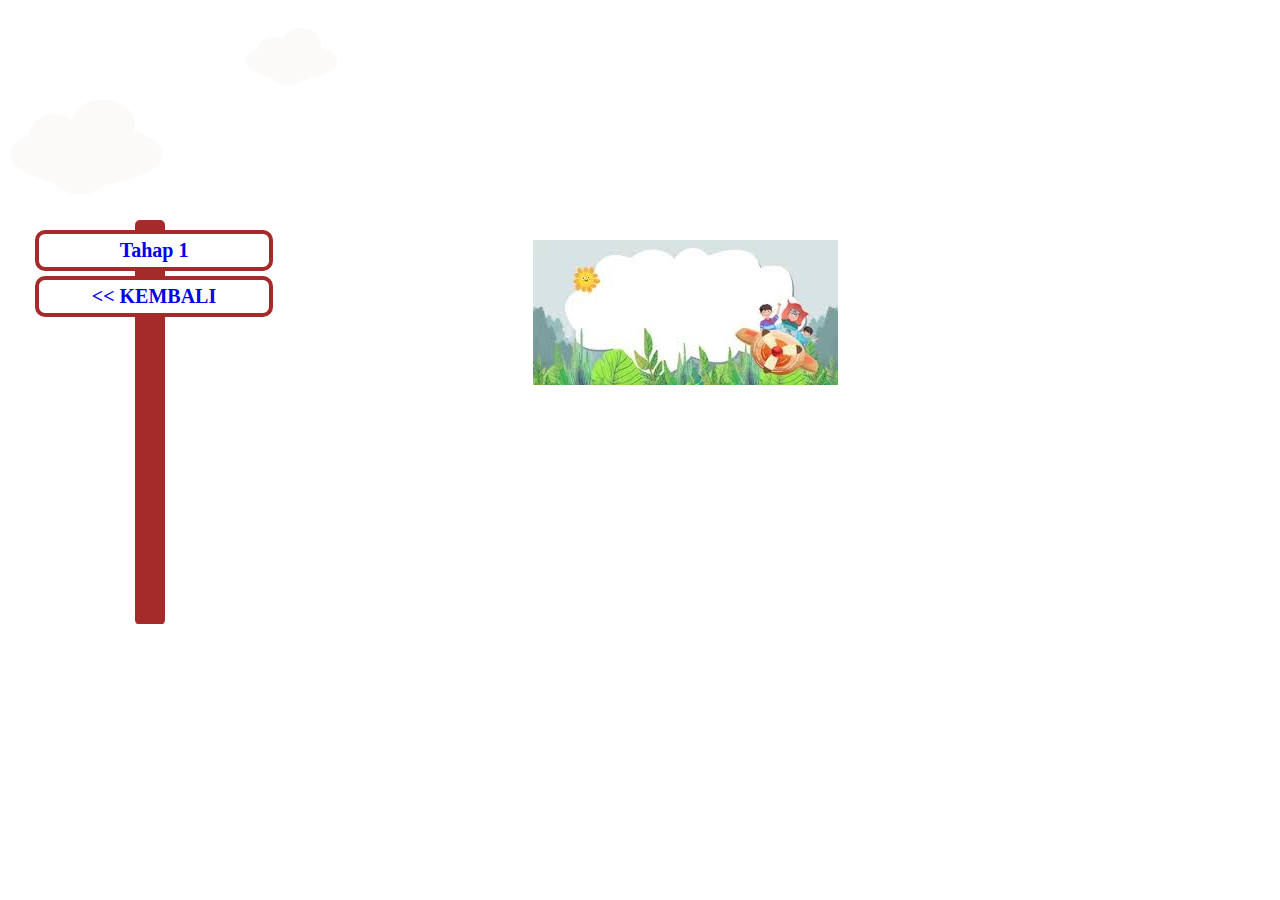
==== angka/index.html @ be97b77f "second commit" ====
<DOTYPE! HTML>
<html>
	<head>
		<meta content='width=device-width, initial-scale=1, maximum-scale=1' name='viewport'/>
		<audio controls autoplay hidden="hidden" loop>
		<source src="../back.mp3" type="audio/mpeg" >
		
	</audio>
		<title>BBM</title>
		<link rel="stylesheet" type="text/css" href="../style.css" />
	</head>
	<body>
		<div id="countainer" style="background-image:url(../background13.jpg);">
			<!--ANIMASI AWAN-->
				<div class="aw no1"><img src="../awan2.png" /></div>
				<div class="aw no2"><img src="../awan2.png" /></div>
				<div class="aw no3"><img src="../awan2.png" /></div>
				<div class="aw no4"><img src="../awan2.png" /></div>
				<div class="aw no5"><img src="../awan2.png" /></div>
				<div class="aw no1"><img src="../awan2.png" /></div>
				<div class="aw no2"><img src="../awan2.png" /></div>
				<div class="aw no3"><img src="../awan2.png" /></div>
				<div class="aw no4"><img src="../awan2.png" /></div>
			
			<div id="menu">
				<div id="navigasi">
					<ul>
						<li><a href="level1.html">Tahap 1</a></li>
						
						<li><a href="../index1.html"><< KEMBALI</a></li>
					</ul>
				</div>
			</div>
		</div>
	</body>
</html>
---- style.css ----
*{margin:0px;}

#countainer{
	height:624px;
	width:1370px;
	overflow:hidden;
	background-repeat:no-repeat;
	background-position:center;
	margin:0 auto;
}

#menu{
	margin:20px 0 20px 50px;
	height:95%;
	width:200px;
	float:left;
}

#navigasi {
	height:400px;
	width:30px;
	margin:200px auto;
	background-color:brown;
	padding-top:5px;
	border-radius:5px;
}
#navigasi ul{
	list-style-type:none;
	
}
#navigasi ul li{
	padding:5px;
	border-radius:10px;
	border:4px solid brown;
	margin:5px 0px 5px 0px;
	width:220px;
	background-color:white;
	text-align:center;
	margin-left:-140px;
}

#navigasi ul li a{
	font-size:20px;
	font-weight:bold;
	text-decoration:none;
}
#navigasi ul :hover{
	width:220px;
	color:aqua;
	background-color:black;
}

.awan{
background-repeat:no-repeat;
	background-position:center;
	background-image:url(awan.png);
	width:110px;
	height:77px;
	text-align:center;
	font-size:40px;
	font-weight:bold;
	padding-left:10px;
	
-webkit-transition-duration: 0.2s;
-moz-transition-duration: 0.2s;
-o-transition-duration: 0.2s;
}

#table{
	padding:10px;
}

#table table{
	margin:0 auto;
}

#table tr td a{
	text-decoration:none;
	border-radius:60px;
	color:black;
}

.warna{
	width:200px;
	height:150px;
	border-radius:20px;
	
	-webkit-transition-duration: 0.2s;
-moz-transition-duration: 0.2s;
-o-transition-duration: 0.2s;
}

.warna1{
	text-align:center;
	font-size:20px;
	font-weight:bold;
	padding-left:10px;
}

.awan:active{
-webkit-transform:scale(1.5);
-moz-transform:scale(1.5);
-o-transform:scale(1.5);
opacity: 1;
}

.warna:active{
-webkit-transform:scale(1.2);
-moz-transform:scale(1.2);
-o-transform:scale(1.2);
opacity: 1;
}

.awan:hover{
	box-shadow:10px 5px 15px 5px white;
	border-radius:100px;
	background-color:rgba(255,255,255,0.01);
}

#navigasi1 {
	height:400px;
	width:30px;
	background-color:brown;
	padding-top:5px;
	border-radius:5px;
}
#navigasi1 ul{
	list-style-type:none;
	
}
#navigasi1 ul li{
	padding:5px;
	border-radius:10px;
	border:4px solid brown;
	margin:5px 0px 5px 0px;
	width:220px;
	background-color:white;
	text-align:center;
	margin-left:-140px;
}

#navigasi1 ul li a{
	font-size:20px;
	font-weight:bold;
	text-decoration:none;
}

.war{-webkit-transition-duration: 0.4s;
-moz-transition-duration: 0.4s;
-webkit-transition-duration: 0.4s;
-o-transition-duration: 0.4s;}

.war:hover{
	-webkit-transform:scale(1.2) rotate(360deg);
-moz-transform:scale(1.2) rotate(360deg);
-o-transform:scale(1.2) rotate(360deg);
opacity:1;
}

/*untuk about ...*/
#countainera{
	height:667px;
	width:1360px;
	background-position:center;
	background-repeat:no-repeat;
	background-position:center;
	margin:0 auto;
	overflow:hidden;
}

#menua{
	margin:300px 0 20px 50px;
	height:95%;
	width:200px;
	float:left;
}



#navigasia {
	height:400px;
	width:30px;
	margin:200px auto;
	background-color:brown;
	padding-top:5px;
	border-radius:5px;
}
#navigasia ul{
	list-style-type:none;
	
}
#navigasia ul li{
	padding:5px;
	border-radius:10px;
	border:4px solid brown;
	margin:5px 0px 5px 0px;
	width:220px;
	background-color:white;
	text-align:center;
	margin-left:-140px;
}

#navigasia ul li a{
	font-size:20px;
	font-weight:bold;
	text-decoration:none;
}
#navigasia :hover{
	width:220px;
	color:aqua;
	background-color:black;
}
#isian{
	text-align:center:
	float:left;
	width:1160px;
	height:638px;
	margin-top:20px;
	margin-left:200px;
	position:absolute;
	overflow:hidden;
}
.txt {
	margin-top:205px;
	margin-left:185px;
	width:750px;
	height:180px;
	position:absolute;
	
  background: orange;
  padding: 10px;
  overflow: scroll;
  
  /*script tambahan khusus untuk IE */
  scrollbar-face-color: #CE7E00; 
  scrollbar-shadow-color: #FFFFFF; 
  scrollbar-highlight-color: #6F4709; 
  scrollbar-3dlight-color: #11111; 
  scrollbar-darkshadow-color: #6F4709; 
  scrollbar-track-color: #FFE8C1; 
  scrollbar-arrow-color: #6F4709;
}



/*TUTORNYA ...*/
.ph {
	width:1160px;
	position:absolute;
}
.matpone{
	width:230px;
	position:fixed;
	margin:394px 0px 0px 590px;
	display:block;
}
.vd{
	margin-top:255px;
	margin-left:120px;
	width:860px;
	height:355px;
	background-color:white;
	position:absolute;
	border-bottom:10px solid brown;
}
.matpone2{
	width:230px;
	position:fixed;
	margin:394px 0px 0px 1080px;
	display:block;
}






/*CSS untuk Bentuk Awan*/
.aw{
    width: 200px;
    position: fixed;
    z-index: 9999;
}
.aw:after{
        width: 120px;
        height: 120px;
        top: -55px;
        left: auto;
        right: 15px;
		position: fixed;
    }

/*CSS untuk besar dan pengaturan masing-masing awan*/
.no1{
    top: 90px;
    -webkit-animation: jalankanawan 15s linear infinite;
    -moz-animation: jalankanawan 15s linear infinite;
    -ms-animation: jalankanawan 15s linear infinite;
    -o-animation: jalankanawan 15s linear infinite;
    animation: jalankanawan 15s linear infinite;
}

.no2{
    left: 200px;
    -webkit-transform: scale(0.6);
    -moz-transform: scale(0.6);
    -o-transform: scale(0.6);
    -ms-transform: scale(0.6);
    transform: scale(0.6);

    -webkit-animation: jalankanawan 25s linear infinite;
    -moz-animation: jalankanawan 25s linear infinite;
    -ms-animation: jalankanawan 25s linear infinite;
    -o-animation: jalankanawan 25s linear infinite;
    animation: jalankanawan 25s linear infinite;
}


.no3{
    left: 0px;
    top: -200px;
    -webkit-transform: scale(0.8);
    -moz-transform: scale(0.8);
    -o-transform: scale(0.8);
    -ms-transform: scale(0.8);
    transform: scale(0.8);

    -webkit-animation: jalankanawan 20s linear infinite;
    -moz-animation: jalankanawan 20s linear infinite;
    -ms-animation: jalankanawan 20s linear infinite;
    -o-animation: jalankanawan 20s linear infinite;
    animation: jalankanawan 20s linear infinite;
}

.no4{
    left: 470px;
    top: -250;
    -webkit-transform: scale(0.75);
    -moz-transform: scale(0.75);
    -o-transform: scale(0.75);
    -ms-transform: scale(0.75);
    transform: scale(0.75);

    -webkit-animation: jalankanawan 18s linear infinite;
    -moz-animation: jalankanawan 18s linear infinite;
    -ms-animation: jalankanawan 18s linear infinite;
    -o-animation: jalankanawan 18s linear infinite;
    animation: jalankanawan 18s linear infinite;
}

.no5{
    left: 0px;
    top: -150px;
    -webkit-transform: scale(0.8);
    -moz-transform: scale(0.8);
    -o-transform: scale(0.8);
    -ms-transform: scale(0.8);
    transform: scale(0.8);

    -webkit-animation: jalankanawan 20s linear infinite;
    -moz-animation: jalankanawan 20s linear infinite;
    -ms-animation: jalankanawan 20s linear infinite;
    -o-animation: jalankanawan 20s linear infinite;
    animation: jalankanawan 20s linear infinite;
}

/*Animasi Pergerakan Awan*/
@-webkit-keyframes jalankanawan{
    0% { margin-left: 1360px;}
    100%{margin-left: -1360px;}
}
@-moz-keyframes jalankanawan{
    0% { margin-left: 1360px;}
    100%{margin-left: -1360px;}
}
@-o-keyframes jalankanawan{
    0% { margin-left: 1360px;}
    100%{margin-left: -1360px;}
}

/*ABOUT SCROLL AREA......*/
.scroll{
  width: 750px;;
  background: orange;
  padding: 10px;
  overflow: scroll;
  height: 300px;
  
  /*script tambahan khusus untuk IE */
  scrollbar-face-color: #CE7E00; 
  scrollbar-shadow-color: #FFFFFF; 
  scrollbar-highlight-color: #6F4709; 
  scrollbar-3dlight-color: #11111; 
  scrollbar-darkshadow-color: #6F4709; 
  scrollbar-track-color: #FFE8C1; 
  scrollbar-arrow-color: #6F4709;
}





#isianq{
	text-align:center:
	float:left;
	width:1160px;
	height:638px;
	margin-top:20px;
	margin-left:200px;
	position:absolute;
	overflow:hidden;
}
.txtq {
	margin-top:205px;
	margin-left:185px;
	width:750px;
	height:400px;
	position:absolute;
	
  background: orange;
  padding: 10px;
  overflow: scroll;
  
  /*script tambahan khusus untuk IE */
  scrollbar-face-color: #CE7E00; 
  scrollbar-shadow-color: #FFFFFF; 
  scrollbar-highlight-color: #6F4709; 
  scrollbar-3dlight-color: #11111; 
  scrollbar-darkshadow-color: #6F4709; 
  scrollbar-track-color: #FFE8C1; 
  scrollbar-arrow-color: #6F4709;
}



/*popup test........................................................................................*/
#popup {
	height:624px;
	width:1370px;
	position: fixed;
	background: rgba(0,0,0,0.7);
	z-index: 9999;
	visibility: hidden;
	top:0;
}

.window {
	width: 900px;
	height: 500px;
	background:lightblue;
	border-radius: 10px;
	position: relative;
	padding: 10px;
	box-shadow: 0 0 5px rgba(0,0,0,0.4);
	text-align: center;
	margin-left:250px;
	margin-top:40px;
}

.close-button {
	width: 20px;
	height: 20px;
	background: #000;
	border-radius: 50%;
	border: 3px solid #fff;
	display: block;
	text-align: center;
	color: #fff;
	text-decoration: none;
	position: absolute;
	top: -10px;
	right: -10px;
}

#popup:target {
	visibility: visible;
}
/*popup C............*/
.popupC{
		position:fixed;
		height:624px;
		width:1370px;
		background: rgba(0,0,0,0.8);
		top:0;
	}
	
#boxC{
		width: 700px;
		height: 340px;
		background:lightblue;
		border-radius: 10px;
		position: relative;
		padding: 10px;
		box-shadow: 0 0 5px rgba(0,0,0,.4);
		margin-left:300px;
		margin-top:140px;
	}
	
	a.closeC{
		text-decoration:none;
		color:#000;
		margin:10px 15px 0 0;
		float:right;
		font-family:tahoma;
		font-size:20px;
	}

/*INI LOGO YA................................................................*/
.logonya{
	width:250px;
	margin-left:-150px;
}

@media only screen and (min-width:768px) and (max-width:989px) {
#countainer,#countainera {width:730px; margin:0 auto }
Kode CSS lainya 
.popupC{
		position:fixed;
		height:624px;
		width:730px;
		background: rgba(0,0,0,0.8);
		top:0;
	}
	
#boxC{
		width: 300px;
		height: 340px;
		background:lightblue;
		border-radius: 10px;
		position: relative;
		padding: 10px;
		box-shadow: 0 0 5px rgba(0,0,0,.4);
		margin-left:200px;
		margin-top:100px;
	}
#popup {
	height:624px;
	width:730px;
	position: fixed;
	background: rgba(0,0,0,0.7);
	z-index: 9999;
	visibility: hidden;
	top:0;
}

.window {
	width: 650px;
		height: 340px;
	background:lightblue;
	border-radius: 10px;
	position: relative;
	padding: 10px;
	box-shadow: 0 0 5px rgba(0,0,0,0.4);
	text-align: center;
	margin-left:40px;
	margin-top:40px;
}
}

@media only screen and (max-width:767px) {
#countainer,#countainera {width:540px; margin:0 auto }
Kode CSS lainya 
.popupC{
		position:fixed;
		height:624px;
		width:540px;
		background: rgba(0,0,0,0.8);
		top:0;
	}
	
#boxC{
		width: 300px;
		height: 340px;
		background:lightblue;
		border-radius: 10px;
		position: relative;
		padding: 10px;
		box-shadow: 0 0 5px rgba(0,0,0,.4);
		margin-left:40px;
		margin-top:100px;
	}
#popup {
	height:624px;
		width:540px;
	position: fixed;
	background: rgba(0,0,0,0.7);
	z-index: 9999;
	visibility: hidden;
	top:0;
}

.window {
	width: 450px;
		height: 340px;
	background:lightblue;
	border-radius: 10px;
	position: relative;
	padding: 10px;
	box-shadow: 0 0 5px rgba(0,0,0,0.4);
	text-align: center;
	margin-left:40px;
	margin-top:40px;
}
}

@media only screen and (max-width: 580px) {
#countainer,#countainera { width: 500px }
Kode CSS lainya 
.popupC{
		position:fixed;
		height:624px;
		width:500px;
		background: rgba(0,0,0,0.8);
		top:0;
	}
	
#boxC{
		width: 340px;
		height: 340px;
		background:lightblue;
		border-radius: 10px;
		position: relative;
		padding: 10px;
		box-shadow: 0 0 5px rgba(0,0,0,.4);
		margin-left:20px;
		margin-top:100px;
	}
	#popup {
	height:624px;
		width:500px;
	position: fixed;
	background: rgba(0,0,0,0.7);
	z-index: 9999;
	visibility: hidden;
	top:0;
}

.window {
	width: 420px;
		height: 340px;
	background:lightblue;
	border-radius: 10px;
	position: relative;
	padding: 10px;
	box-shadow: 0 0 5px rgba(0,0,0,0.4);
	text-align: center;
	margin-left:20px;
	margin-top:40px;
}
}

@media only screen and (max-width: 490px) {
#countainer,#countainera { width: 430px }
Kode CSS lainya 
.popupC{
		position:fixed;
		height:624px;
		width:430px;
		background: rgba(0,0,0,0.8);
		top:0;
	}
	
#boxC{
		width: 340px;
		height: 340px;
		background:lightblue;
		border-radius: 10px;
		position: relative;
		padding: 10px;
		box-shadow: 0 0 5px rgba(0,0,0,.4);
		margin-left:10px;
		margin-top:100px;
	}
	#popup {
	height:624px;
		width:430px;
	position: fixed;
	background: rgba(0,0,0,0.7);
	z-index: 9999;
	visibility: hidden;
	top:0;
}

.window {
	width: 360px;
		height: 340px;
	background:lightblue;
	border-radius: 10px;
	position: relative;
	padding: 10px;
	box-shadow: 0 0 5px rgba(0,0,0,0.4);
	text-align: center;
	margin-left:10px;
	margin-top:40px;
}
}

@media only screen and (max-width: 479px) {
#countainer,#countainera { width: 280px }
Kode CSS lainya 
.popupC{
		position:fixed;
		height:624px;
		width:280px;
		background: rgba(0,0,0,0.8);
		top:0;
	}
	
#boxC{
		width: 200px;
		height: 340px;
		background:lightblue;
		border-radius: 10px;
		position: relative;
		padding: 10px;
		box-shadow: 0 0 5px rgba(0,0,0,.4);
		margin-left:5px;
		margin-top:100px;
	}
	#popup {
	height:624px;
		width:280px;
	position: fixed;
	background: rgba(0,0,0,0.7);
	z-index: 9999;
	visibility: hidden;
	top:0;
}

.window {
	width: 230px;
		height: 340px;
	background:lightblue;
	border-radius: 10px;
	position: relative;
	padding: 10px;
	box-shadow: 0 0 5px rgba(0,0,0,0.4);
	text-align: center;
	margin-left:5px;
	margin-top:40px;
}
}

@media screen and (max-width: 260px) {
#countainer,#countainera { width: 210px }
Kode CSS lainya 
.popupC{
		position:fixed;
		height:624px;
		width:210px;
		background: rgba(0,0,0,0.8);
		top:0;
	}
	
#boxC{
		width: 150px;
		height: 340px;
		background:lightblue;
		border-radius: 10px;
		position: relative;
		padding: 10px;
		box-shadow: 0 0 5px rgba(0,0,0,.4);
		margin-left:5px;
		margin-top:100px;
	}
	#popup {
	height:624px;
	width:210px;
	position: fixed;
	background: rgba(0,0,0,0.7);
	z-index: 9999;
	visibility: hidden;
	top:0;
}

.window {
	width: 150px;
		height: 340px;
	background:lightblue;
	border-radius: 10px;
	position: relative;
	padding: 10px;
	box-shadow: 0 0 5px rgba(0,0,0,0.4);
	text-align: center;
	margin-left:5px;
	margin-top:40px;
}
}
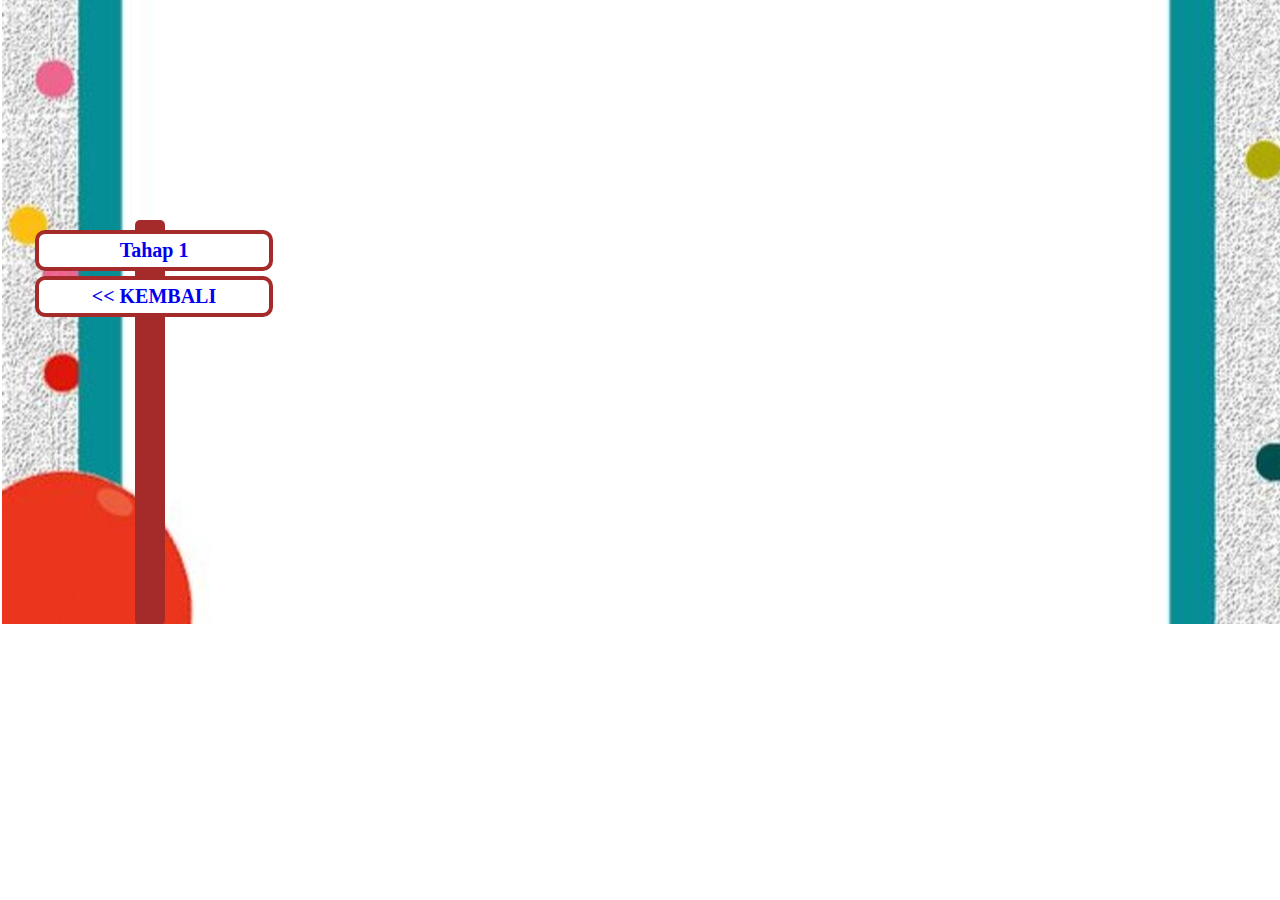
==== commit 5bea9c55: "thrid commit" ====
--- a/angka/index.html
+++ b/angka/index.html
@@ -6,13 +6,13 @@
 		<source src="../back.mp3" type="audio/mpeg" >
 		
 	</audio>
-		<title>BBM</title>
+		<title>Belajar Bersama Menyenangkan</title>
 		<link rel="stylesheet" type="text/css" href="../style.css" />
 	</head>
 	<body>
-		<div id="countainer" style="background-image:url(../background13.jpg);">
+		<div id="countainer" style="background-image:url(../Backgroundtest.jpg);">
 			<!--ANIMASI AWAN-->
-				<div class="aw no1"><img src="../awan2.png" /></div>
+				<!-- <div class="aw no1"><img src="../awan2.png" /></div>
 				<div class="aw no2"><img src="../awan2.png" /></div>
 				<div class="aw no3"><img src="../awan2.png" /></div>
 				<div class="aw no4"><img src="../awan2.png" /></div>
@@ -20,7 +20,7 @@
 				<div class="aw no1"><img src="../awan2.png" /></div>
 				<div class="aw no2"><img src="../awan2.png" /></div>
 				<div class="aw no3"><img src="../awan2.png" /></div>
-				<div class="aw no4"><img src="../awan2.png" /></div>
+				<div class="aw no4"><img src="../awan2.png" /></div> -->
 			
 			<div id="menu">
 				<div id="navigasi">
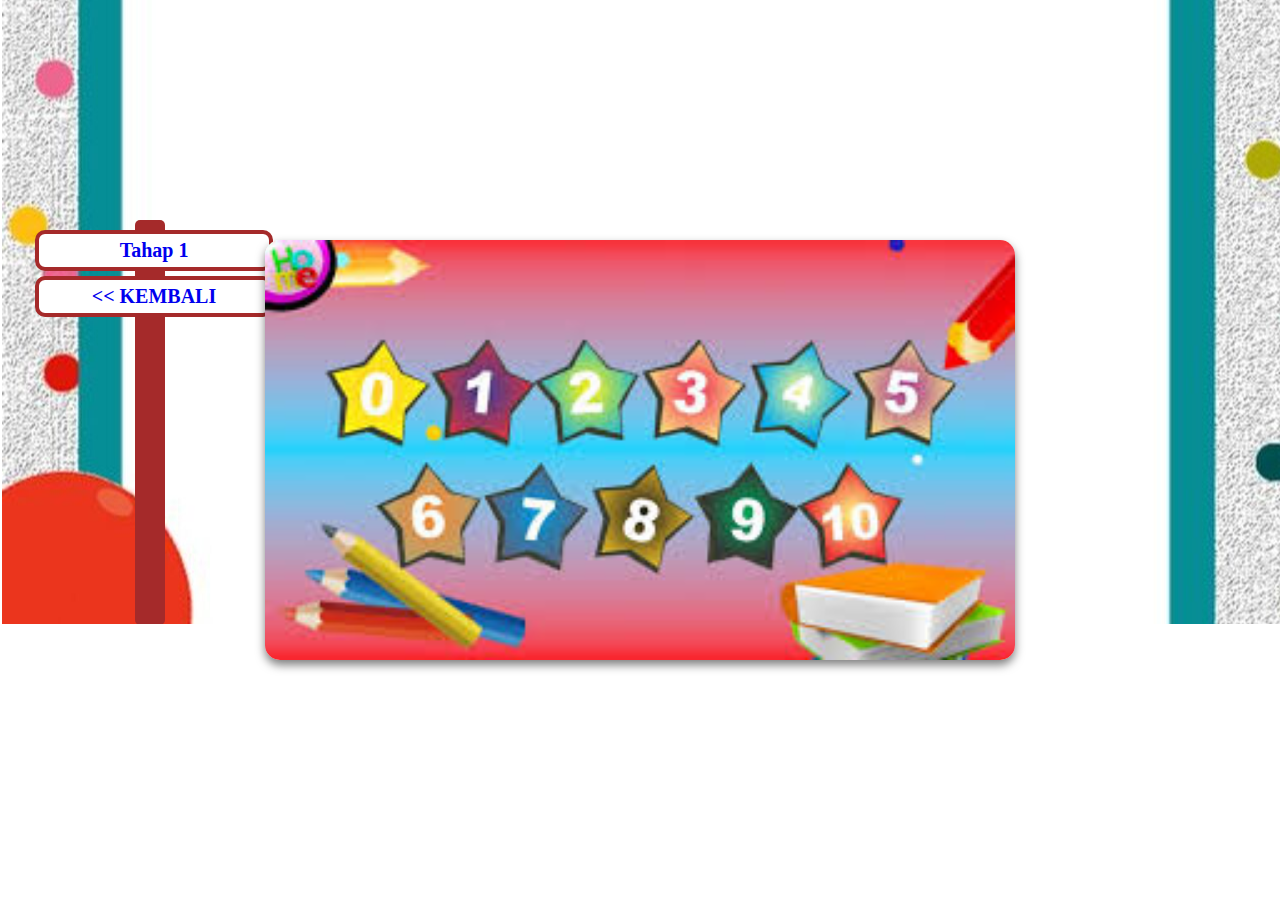
==== commit 1ace1b46: "fourth commit" ====
--- a/angka/index.html
+++ b/angka/index.html
@@ -1,36 +1,57 @@
-<DOTYPE! HTML>
+<!DOCTYPE html>
 <html>
-	<head>
-		<meta content='width=device-width, initial-scale=1, maximum-scale=1' name='viewport'/>
-		<audio controls autoplay hidden="hidden" loop>
-		<source src="../back.mp3" type="audio/mpeg" >
-		
-	</audio>
-		<title>Belajar Bersama Menyenangkan</title>
-		<link rel="stylesheet" type="text/css" href="../style.css" />
-	</head>
-	<body>
-		<div id="countainer" style="background-image:url(../Backgroundtest.jpg);">
-			<!--ANIMASI AWAN-->
-				<!-- <div class="aw no1"><img src="../awan2.png" /></div>
-				<div class="aw no2"><img src="../awan2.png" /></div>
-				<div class="aw no3"><img src="../awan2.png" /></div>
-				<div class="aw no4"><img src="../awan2.png" /></div>
-				<div class="aw no5"><img src="../awan2.png" /></div>
-				<div class="aw no1"><img src="../awan2.png" /></div>
-				<div class="aw no2"><img src="../awan2.png" /></div>
-				<div class="aw no3"><img src="../awan2.png" /></div>
-				<div class="aw no4"><img src="../awan2.png" /></div> -->
-			
-			<div id="menu">
-				<div id="navigasi">
-					<ul>
-						<li><a href="level1.html">Tahap 1</a></li>
-						
-						<li><a href="../index1.html"><< KEMBALI</a></li>
-					</ul>
-				</div>
-			</div>
-		</div>
-	</body>
-</html>+  <head>
+    <meta
+      content="width=device-width, initial-scale=1, maximum-scale=1"
+      name="viewport"
+    />
+    <audio controls autoplay hidden="hidden" loop>
+      <source src="../back.mp3" type="audio/mpeg" />
+    </audio>
+    <title>Belajar Bersama Menyenangkan</title>
+    <link rel="stylesheet" type="text/css" href="../style.css" />
+    <style>
+      /* Tambahkan gaya untuk foto di tengah */
+      #photo-center {
+        position: absolute;
+        top: 50%;
+        left: 50%;
+        transform: translate(-50%, -50%);
+        width: 750px; /* Sesuaikan ukuran gambar */
+        height: auto;
+        border-radius: 15px; /* Efek rounded */
+        box-shadow: 0 5px 10px rgba(0, 0, 0, 0.5); /* Efek bayangan */
+      }
+    </style>
+  </head>
+  <body>
+    <div id="countainer" style="background-image: url(../Backgroundtest.jpg)">
+      <!-- Tambahkan foto di tengah -->
+      <img
+        id="photo-center"
+        src="../test3.jpg"
+        alt="Gambar di tengah halaman"
+      />
+
+      <!--ANIMASI AWAN-->
+      <!-- <div class="aw no1"><img src="../awan2.png" /></div>
+			<div class="aw no2"><img src="../awan2.png" /></div>
+			<div class="aw no3"><img src="../awan2.png" /></div>
+			<div class="aw no4"><img src="../awan2.png" /></div>
+			<div class="aw no5"><img src="../awan2.png" /></div>
+			<div class="aw no1"><img src="../awan2.png" /></div>
+			<div class="aw no2"><img src="../awan2.png" /></div>
+			<div class="aw no3"><img src="../awan2.png" /></div>
+			<div class="aw no4"><img src="../awan2.png" /></div> -->
+
+      <div id="menu">
+        <div id="navigasi">
+          <ul>
+            <li><a href="level1.html">Tahap 1</a></li>
+            <li><a href="../index1.html"><< KEMBALI</a></li>
+          </ul>
+        </div>
+      </div>
+    </div>
+  </body>
+</html>
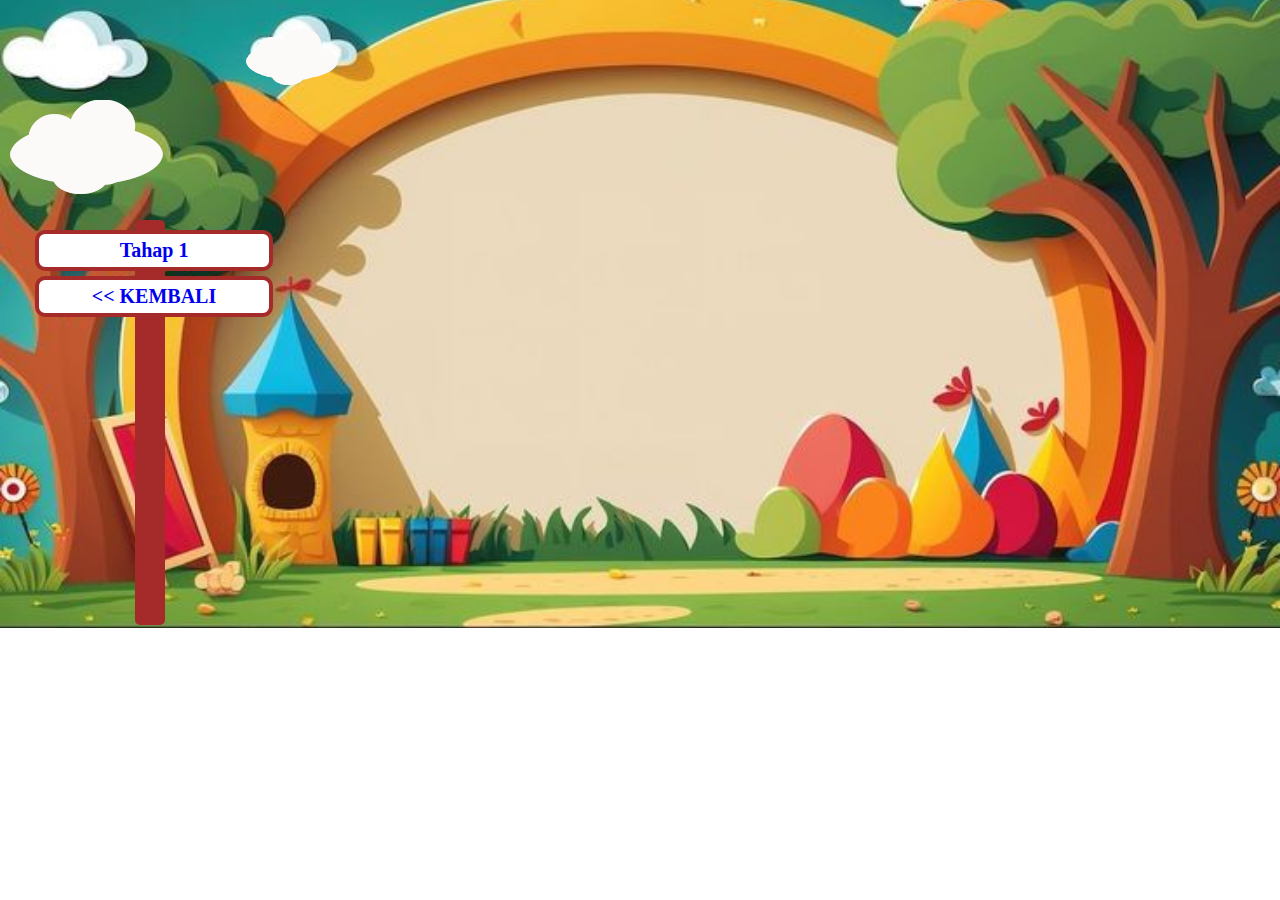
==== commit b0fd6ab3: "first commit" ====
--- a/angka/index.html
+++ b/angka/index.html
@@ -1,57 +1,36 @@
-<!DOCTYPE html>
+<DOTYPE! HTML>
 <html>
-  <head>
-    <meta
-      content="width=device-width, initial-scale=1, maximum-scale=1"
-      name="viewport"
-    />
-    <audio controls autoplay hidden="hidden" loop>
-      <source src="../back.mp3" type="audio/mpeg" />
-    </audio>
-    <title>Belajar Bersama Menyenangkan</title>
-    <link rel="stylesheet" type="text/css" href="../style.css" />
-    <style>
-      /* Tambahkan gaya untuk foto di tengah */
-      #photo-center {
-        position: absolute;
-        top: 50%;
-        left: 50%;
-        transform: translate(-50%, -50%);
-        width: 750px; /* Sesuaikan ukuran gambar */
-        height: auto;
-        border-radius: 15px; /* Efek rounded */
-        box-shadow: 0 5px 10px rgba(0, 0, 0, 0.5); /* Efek bayangan */
-      }
-    </style>
-  </head>
-  <body>
-    <div id="countainer" style="background-image: url(../Backgroundtest.jpg)">
-      <!-- Tambahkan foto di tengah -->
-      <img
-        id="photo-center"
-        src="../test3.jpg"
-        alt="Gambar di tengah halaman"
-      />
-
-      <!--ANIMASI AWAN-->
-      <!-- <div class="aw no1"><img src="../awan2.png" /></div>
-			<div class="aw no2"><img src="../awan2.png" /></div>
-			<div class="aw no3"><img src="../awan2.png" /></div>
-			<div class="aw no4"><img src="../awan2.png" /></div>
-			<div class="aw no5"><img src="../awan2.png" /></div>
-			<div class="aw no1"><img src="../awan2.png" /></div>
-			<div class="aw no2"><img src="../awan2.png" /></div>
-			<div class="aw no3"><img src="../awan2.png" /></div>
-			<div class="aw no4"><img src="../awan2.png" /></div> -->
-
-      <div id="menu">
-        <div id="navigasi">
-          <ul>
-            <li><a href="level1.html">Tahap 1</a></li>
-            <li><a href="../index1.html"><< KEMBALI</a></li>
-          </ul>
-        </div>
-      </div>
-    </div>
-  </body>
-</html>
+	<head>
+		<meta content='width=device-width, initial-scale=1, maximum-scale=1' name='viewport'/>
+		<audio controls autoplay hidden="hidden" loop>
+		<source src="../back.mp3" type="audio/mpeg" >
+		
+	</audio>
+		<title>BBM</title>
+		<link rel="stylesheet" type="text/css" href="../style.css" />
+	</head>
+	<body>
+		<div id="countainer" style="background-image:url(../bg11.jpeg);">
+			<!--ANIMASI AWAN-->
+				<div class="aw no1"><img src="../awan2.png" /></div>
+				<div class="aw no2"><img src="../awan2.png" /></div>
+				<div class="aw no3"><img src="../awan2.png" /></div>
+				<div class="aw no4"><img src="../awan2.png" /></div>
+				<div class="aw no5"><img src="../awan2.png" /></div>
+				<div class="aw no1"><img src="../awan2.png" /></div>
+				<div class="aw no2"><img src="../awan2.png" /></div>
+				<div class="aw no3"><img src="../awan2.png" /></div>
+				<div class="aw no4"><img src="../awan2.png" /></div>
+			
+			<div id="menu">
+				<div id="navigasi">
+					<ul>
+						<li><a href="level1.html">Tahap 1</a></li>
+						
+						<li><a href="../index1.html"><< KEMBALI</a></li>
+					</ul>
+				</div>
+			</div>
+		</div>
+	</body>
+</html>--- a/style.css
+++ b/style.css
@@ -1,13 +1,17 @@
 *{margin:0px;}
 
-#countainer{
-	height:624px;
-	width:1370px;
-	overflow:hidden;
-	background-repeat:no-repeat;
-	background-position:center;
-	margin:0 auto;
-}
+#countainer {
+    width: 100%;
+    height: 628px; /* Sesuaikan tinggi */
+    overflow: hidden;
+    /* background-image: url('bg 5.webp'); */
+    background-repeat: no-repeat;
+    background-position: center;
+    background-size: cover; /* Menyesuaikan gambar dengan ukuran kontainer */
+    margin: 0 auto;
+}
+
+
 
 #menu{
 	margin:20px 0 20px 50px;
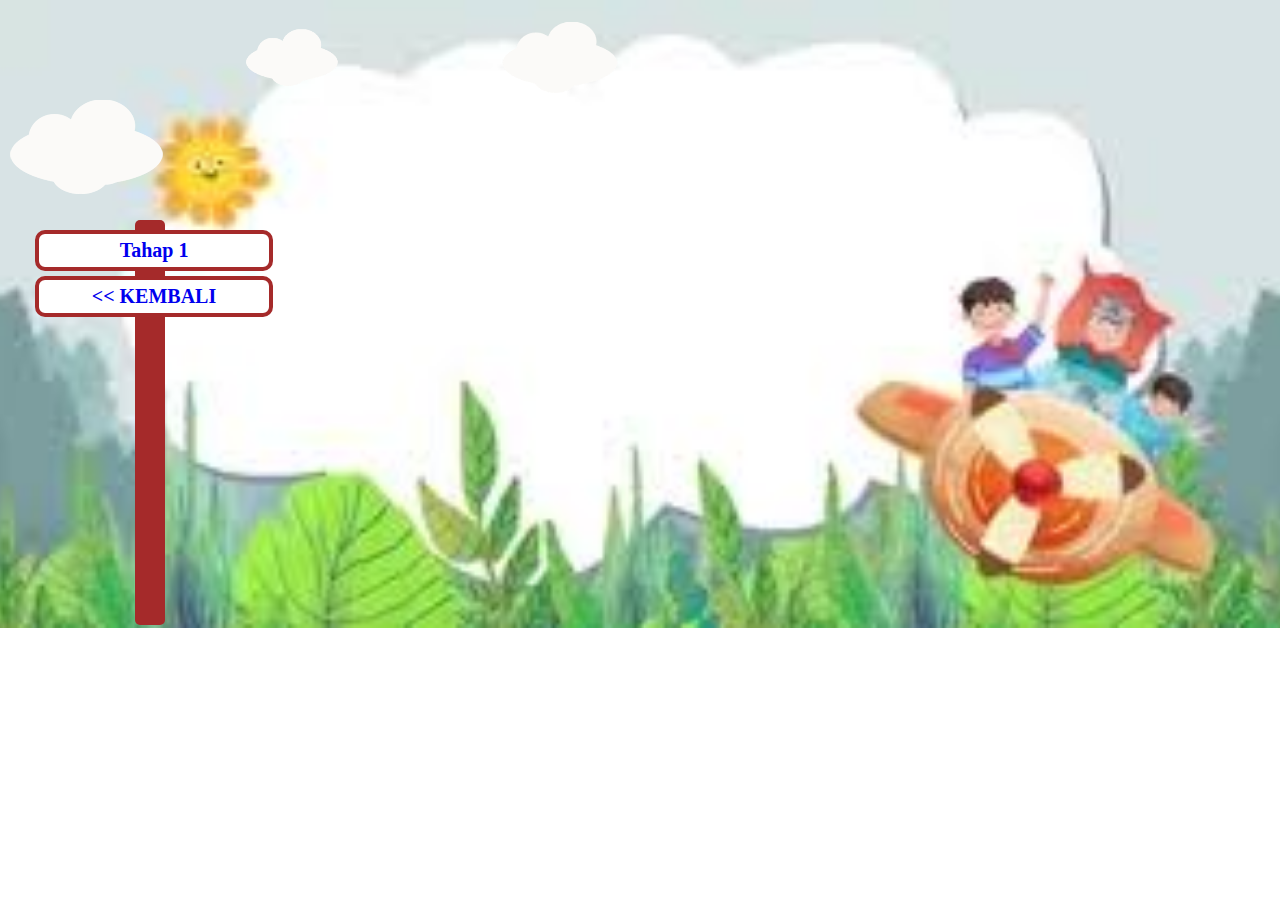
==== commit 31844b56: "fifth commit" ====
--- a/angka/index.html
+++ b/angka/index.html
@@ -1,4 +1,4 @@
-<DOTYPE! HTML>
+<!DOCTYPE html>
 <html>
 	<head>
 		<meta content='width=device-width, initial-scale=1, maximum-scale=1' name='viewport'/>
@@ -10,7 +10,7 @@
 		<link rel="stylesheet" type="text/css" href="../style.css" />
 	</head>
 	<body>
-		<div id="countainer" style="background-image:url(../bg11.jpeg);">
+		<div id="countainer" style="background-image:url(../background13.jpg);">
 			<!--ANIMASI AWAN-->
 				<div class="aw no1"><img src="../awan2.png" /></div>
 				<div class="aw no2"><img src="../awan2.png" /></div>
@@ -33,4 +33,4 @@
 			</div>
 		</div>
 	</body>
-</html>+</html>
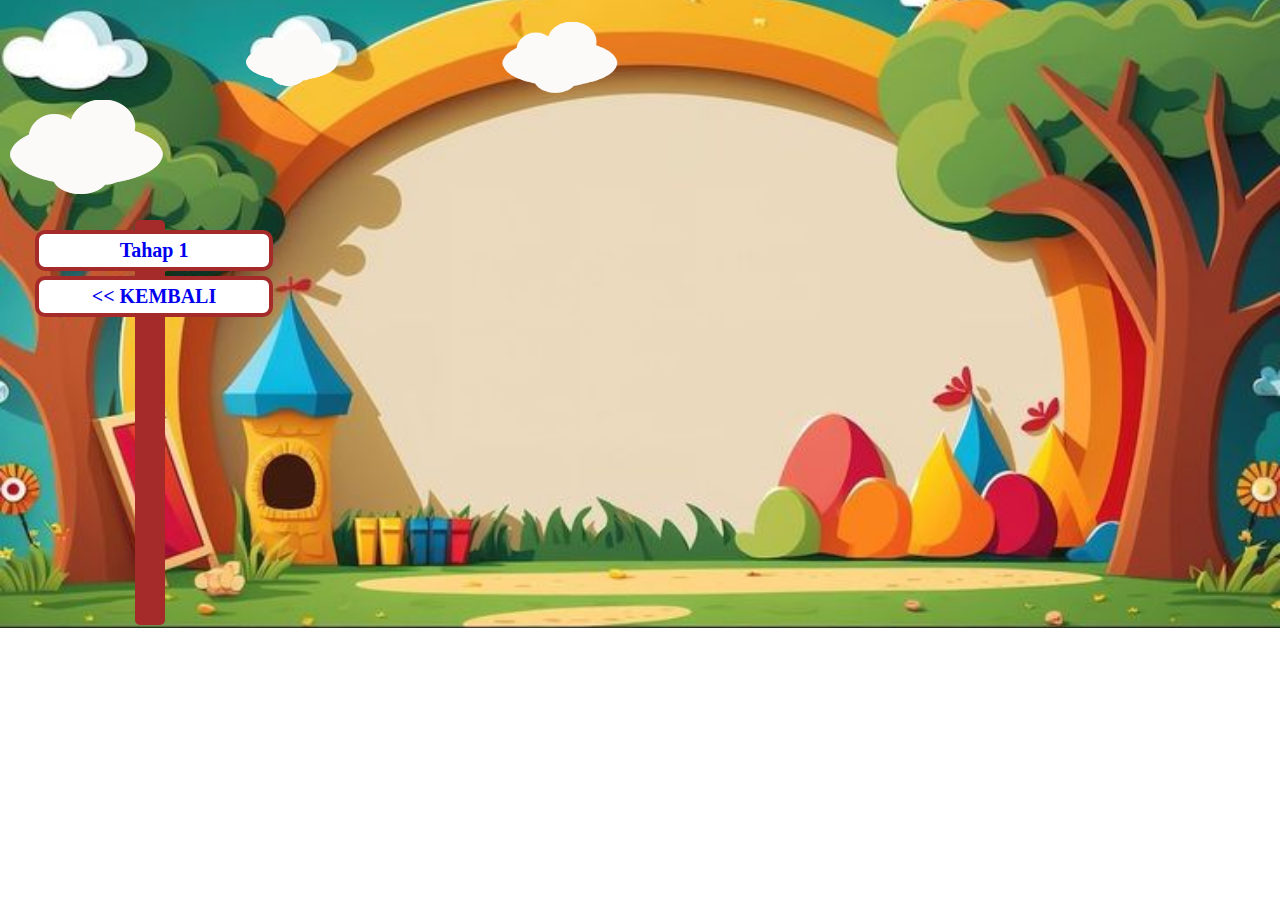
==== commit 38455648: "sixth commit" ====
--- a/angka/index.html
+++ b/angka/index.html
@@ -10,7 +10,7 @@
 		<link rel="stylesheet" type="text/css" href="../style.css" />
 	</head>
 	<body>
-		<div id="countainer" style="background-image:url(../background13.jpg);">
+		<div id="countainer" style="background-image:url(../bg11.jpeg);">
 			<!--ANIMASI AWAN-->
 				<div class="aw no1"><img src="../awan2.png" /></div>
 				<div class="aw no2"><img src="../awan2.png" /></div>
